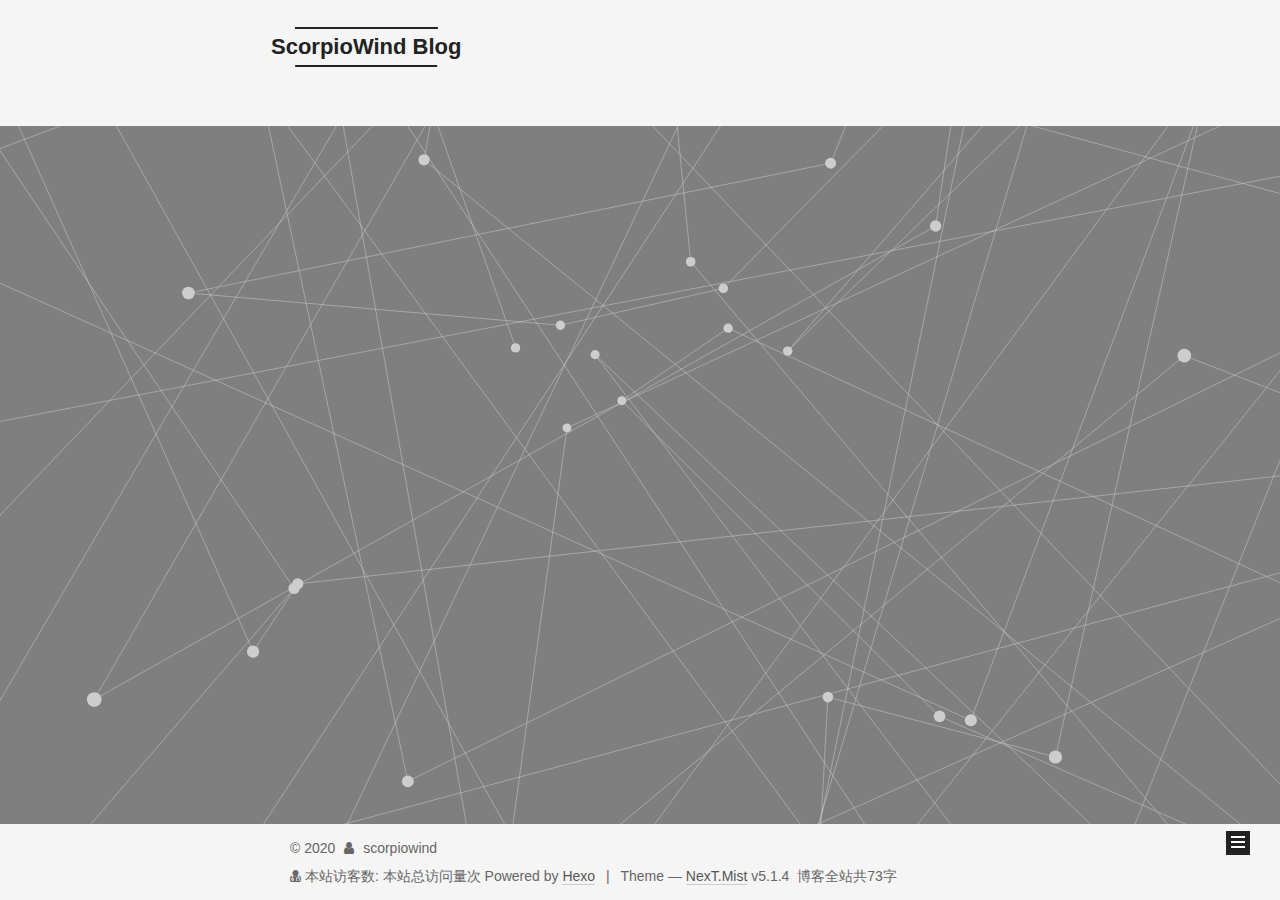
==== archives/index.html @ 4649cc31 "Site updated: 2020-04-26 14:20:16" ====
<!DOCTYPE html>



  


<html class="theme-next mist use-motion" lang="en">
<head>
  <meta charset="UTF-8"/>
<meta http-equiv="X-UA-Compatible" content="IE=edge" />
<meta name="viewport" content="width=device-width, initial-scale=1, maximum-scale=1"/>
<meta name="theme-color" content="#222">









<meta http-equiv="Cache-Control" content="no-transform" />
<meta http-equiv="Cache-Control" content="no-siteapp" />
















  
  
  <link href="/lib/fancybox/source/jquery.fancybox.css?v=2.1.5" rel="stylesheet" type="text/css" />







<link href="/lib/font-awesome/css/font-awesome.min.css?v=4.6.2" rel="stylesheet" type="text/css" />

<link href="/css/main.css?v=5.1.4" rel="stylesheet" type="text/css" />


  <link rel="apple-touch-icon" sizes="180x180" href="/images/apple-touch-icon-next.png?v=5.1.4">


  <link rel="icon" type="image/png" sizes="32x32" href="/images/favicon-32x32-next.png?v=5.1.4">


  <link rel="icon" type="image/png" sizes="16x16" href="/images/favicon-16x16-next.png?v=5.1.4">


  <link rel="mask-icon" href="/images/logo.svg?v=5.1.4" color="#222">





  <meta name="keywords" content="Hexo, NexT" />










<meta property="og:type" content="website">
<meta property="og:title" content="ScorpioWind Blog">
<meta property="og:url" content="http://yoursite.com/archives/index.html">
<meta property="og:site_name" content="ScorpioWind Blog">
<meta property="og:locale" content="en_US">
<meta property="article:author" content="scorpiowind">
<meta name="twitter:card" content="summary">



<script type="text/javascript" id="hexo.configurations">
  var NexT = window.NexT || {};
  var CONFIG = {
    root: '/',
    scheme: 'Mist',
    version: '5.1.4',
    sidebar: {"position":"left","display":"post","offset":12,"b2t":false,"scrollpercent":false,"onmobile":false},
    fancybox: true,
    tabs: true,
    motion: {"enable":true,"async":false,"transition":{"post_block":"fadeIn","post_header":"slideDownIn","post_body":"slideDownIn","coll_header":"slideLeftIn","sidebar":"slideUpIn"}},
    duoshuo: {
      userId: '0',
      author: 'Author'
    },
    algolia: {
      applicationID: '',
      apiKey: '',
      indexName: '',
      hits: {"per_page":10},
      labels: {"input_placeholder":"Search for Posts","hits_empty":"We didn't find any results for the search: ${query}","hits_stats":"${hits} results found in ${time} ms"}
    }
  };
</script>



  <link rel="canonical" href="http://yoursite.com/archives/"/>





  <title>Archive | ScorpioWind Blog</title>
  








<meta name="generator" content="Hexo 4.2.0"></head>

<body itemscope itemtype="http://schema.org/WebPage" lang="en">

  
  
    
  

  <div class="container sidebar-position-left page-archive">
    <div class="headband"></div>

    <header id="header" class="header" itemscope itemtype="http://schema.org/WPHeader">
      <div class="header-inner"><div class="site-brand-wrapper">
  <div class="site-meta ">
    

    <div class="custom-logo-site-title">
      <a href="/"  class="brand" rel="start">
        <span class="logo-line-before"><i></i></span>
        <span class="site-title">ScorpioWind Blog</span>
        <span class="logo-line-after"><i></i></span>
      </a>
    </div>
      
        <p class="site-subtitle">a little boy</p>
      
  </div>

  <div class="site-nav-toggle">
    <button>
      <span class="btn-bar"></span>
      <span class="btn-bar"></span>
      <span class="btn-bar"></span>
    </button>
  </div>
</div>

<nav class="site-nav">
  

  
    <ul id="menu" class="menu">
      
        
        <li class="menu-item menu-item-home">
          <a href="/" rel="section">
            
              <i class="menu-item-icon fa fa-fw fa-home"></i> <br />
            
            Home
          </a>
        </li>
      
        
        <li class="menu-item menu-item-tags">
          <a href="/tags/" rel="section">
            
              <i class="menu-item-icon fa fa-fw fa-tags"></i> <br />
            
            Tags
          </a>
        </li>
      
        
        <li class="menu-item menu-item-categories">
          <a href="/categories/" rel="section">
            
              <i class="menu-item-icon fa fa-fw fa-th"></i> <br />
            
            Categories
          </a>
        </li>
      
        
        <li class="menu-item menu-item-archives">
          <a href="/archives/" rel="section">
            
              <i class="menu-item-icon fa fa-fw fa-archive"></i> <br />
            
            Archives
          </a>
        </li>
      
        
        <li class="menu-item menu-item-schedule">
          <a href="/schedule/" rel="section">
            
              <i class="menu-item-icon fa fa-fw fa-calendar"></i> <br />
            
            Schedule
          </a>
        </li>
      

      
        <li class="menu-item menu-item-search">
          
            <a href="javascript:;" class="popup-trigger">
          
            
              <i class="menu-item-icon fa fa-search fa-fw"></i> <br />
            
            Search
          </a>
        </li>
      
    </ul>
  

  
    <div class="site-search">
      
  <div class="popup search-popup local-search-popup">
  <div class="local-search-header clearfix">
    <span class="search-icon">
      <i class="fa fa-search"></i>
    </span>
    <span class="popup-btn-close">
      <i class="fa fa-times-circle"></i>
    </span>
    <div class="local-search-input-wrapper">
      <input autocomplete="off"
             placeholder="Searching..." spellcheck="false"
             type="text" id="local-search-input">
    </div>
  </div>
  <div id="local-search-result"></div>
</div>



    </div>
  
</nav>



 </div>
    </header>

    <main id="main" class="main">
      <div class="main-inner">
        <div class="content-wrap">
          <div id="content" class="content">
            

  
  
  
  <div class="post-block archive">
    <div id="posts" class="posts-collapse">
      <span class="archive-move-on"></span>

      <span class="archive-page-counter">
        
        
        
          
        
        Um..! 1 post. Keep on posting.
      </span>

      

        
        
        

        
          
          <div class="collection-title">
            <h1 class="archive-year" id="archive-year-2020">2020</h1>
          </div>
        
        

        

  <article class="post post-type-normal" itemscope itemtype="http://schema.org/Article">
    <header class="post-header">

      <h2 class="post-title">
        
            <a class="post-title-link" href="/2020/04/24/hello-world/" itemprop="url">
              
                <span itemprop="name">Hello World</span>
              
            </a>
        
      </h2>

      <div class="post-meta">
        <time class="post-time" itemprop="dateCreated"
              datetime="2020-04-24T20:57:12+08:00"
              content="2020-04-24" >
          04-24
        </time>
      </div>

    </header>
  </article>



      

    </div>
  </div>
  
  
  

  



          </div>
          


          

        </div>
        
          
  
  <div class="sidebar-toggle">
    <div class="sidebar-toggle-line-wrap">
      <span class="sidebar-toggle-line sidebar-toggle-line-first"></span>
      <span class="sidebar-toggle-line sidebar-toggle-line-middle"></span>
      <span class="sidebar-toggle-line sidebar-toggle-line-last"></span>
    </div>
  </div>

  <aside id="sidebar" class="sidebar">
    
    <div class="sidebar-inner">

      

      

      <section class="site-overview-wrap sidebar-panel sidebar-panel-active">
        <div class="site-overview">
          <div class="site-author motion-element" itemprop="author" itemscope itemtype="http://schema.org/Person">
            
              <p class="site-author-name" itemprop="name">scorpiowind</p>
              <p class="site-description motion-element" itemprop="description"></p>
          </div>

          <nav class="site-state motion-element">

            
              <div class="site-state-item site-state-posts">
              
                <a href="/archives/%7C%7C%20archive">
              
                  <span class="site-state-item-count">1</span>
                  <span class="site-state-item-name">posts</span>
                </a>
              </div>
            

            

            

          </nav>

          

          

          
          

          
          

          

        </div>
      </section>

      

      

    </div>
  </aside>


        
      </div>
    </main>

    <footer id="footer" class="footer">
      <div class="footer-inner">
        <script async src="https://dn-lbstatics.qbox.me/busuanzi/2.3/busuanzi.pure.mini.js"></script>
<div class="copyright">&copy; <span itemprop="copyrightYear">2020</span>
  <span class="with-love">
    <i class="fa fa-user"></i>
  </span>
  <span class="author" itemprop="copyrightHolder">scorpiowind</span>

  
</div>

<div class="powered-by">
<i class="fa fa-user-md"></i><span id="busuanzi_container_site_uv">
  本站访客数:<span id="busuanzi_value_site_uv"></span>
</span>
</div>

<span id="busuanzi_container_site_uv">
  本站总访问量<span id="busuanzi_value_site_uv"></span>次
</span>


  <div class="powered-by">Powered by <a class="theme-link" target="_blank" href="https://hexo.io">Hexo</a></div>



  <span class="post-meta-divider">|</span>



  <div class="theme-info">Theme &mdash; <a class="theme-link" target="_blank" href="https://github.com/iissnan/hexo-theme-next">NexT.Mist</a> v5.1.4</div>




<div class="theme-info">
  <div class="powered-by"></div>
  <span class="post-count">博客全站共73字</span>
</div>
        







        
      </div>
    </footer>

    
      <div class="back-to-top">
        <i class="fa fa-arrow-up"></i>
        
      </div>
    

    

  </div>

  

<script type="text/javascript">
  if (Object.prototype.toString.call(window.Promise) !== '[object Function]') {
    window.Promise = null;
  }
</script>









  






  
  







  
  
    <script type="text/javascript" src="/lib/jquery/index.js?v=2.1.3"></script>
  

  
  
    <script type="text/javascript" src="/lib/fastclick/lib/fastclick.min.js?v=1.0.6"></script>
  

  
  
    <script type="text/javascript" src="/lib/jquery_lazyload/jquery.lazyload.js?v=1.9.7"></script>
  

  
  
    <script type="text/javascript" src="/lib/velocity/velocity.min.js?v=1.2.1"></script>
  

  
  
    <script type="text/javascript" src="/lib/velocity/velocity.ui.min.js?v=1.2.1"></script>
  

  
  
    <script type="text/javascript" src="/lib/fancybox/source/jquery.fancybox.pack.js?v=2.1.5"></script>
  

  
  
    <script type="text/javascript" src="/lib/three/three.min.js"></script>
  

  
  
    <script type="text/javascript" src="/lib/three/canvas_lines.min.js"></script>
  


  


  <script type="text/javascript" src="/js/src/utils.js?v=5.1.4"></script>

  <script type="text/javascript" src="/js/src/motion.js?v=5.1.4"></script>



  
  

  

  


  <script type="text/javascript" src="/js/src/bootstrap.js?v=5.1.4"></script>



  


  




	





  





  












  

  <script type="text/javascript">
    // Popup Window;
    var isfetched = false;
    var isXml = true;
    // Search DB path;
    var search_path = "search.xml";
    if (search_path.length === 0) {
      search_path = "search.xml";
    } else if (/json$/i.test(search_path)) {
      isXml = false;
    }
    var path = "/" + search_path;
    // monitor main search box;

    var onPopupClose = function (e) {
      $('.popup').hide();
      $('#local-search-input').val('');
      $('.search-result-list').remove();
      $('#no-result').remove();
      $(".local-search-pop-overlay").remove();
      $('body').css('overflow', '');
    }

    function proceedsearch() {
      $("body")
        .append('<div class="search-popup-overlay local-search-pop-overlay"></div>')
        .css('overflow', 'hidden');
      $('.search-popup-overlay').click(onPopupClose);
      $('.popup').toggle();
      var $localSearchInput = $('#local-search-input');
      $localSearchInput.attr("autocapitalize", "none");
      $localSearchInput.attr("autocorrect", "off");
      $localSearchInput.focus();
    }

    // search function;
    var searchFunc = function(path, search_id, content_id) {
      'use strict';

      // start loading animation
      $("body")
        .append('<div class="search-popup-overlay local-search-pop-overlay">' +
          '<div id="search-loading-icon">' +
          '<i class="fa fa-spinner fa-pulse fa-5x fa-fw"></i>' +
          '</div>' +
          '</div>')
        .css('overflow', 'hidden');
      $("#search-loading-icon").css('margin', '20% auto 0 auto').css('text-align', 'center');

      $.ajax({
        url: path,
        dataType: isXml ? "xml" : "json",
        async: true,
        success: function(res) {
          // get the contents from search data
          isfetched = true;
          $('.popup').detach().appendTo('.header-inner');
          var datas = isXml ? $("entry", res).map(function() {
            return {
              title: $("title", this).text(),
              content: $("content",this).text(),
              url: $("url" , this).text()
            };
          }).get() : res;
          var input = document.getElementById(search_id);
          var resultContent = document.getElementById(content_id);
          var inputEventFunction = function() {
            var searchText = input.value.trim().toLowerCase();
            var keywords = searchText.split(/[\s\-]+/);
            if (keywords.length > 1) {
              keywords.push(searchText);
            }
            var resultItems = [];
            if (searchText.length > 0) {
              // perform local searching
              datas.forEach(function(data) {
                var isMatch = false;
                var hitCount = 0;
                var searchTextCount = 0;
                var title = data.title.trim();
                var titleInLowerCase = title.toLowerCase();
                var content = data.content.trim().replace(/<[^>]+>/g,"");
                var contentInLowerCase = content.toLowerCase();
                var articleUrl = decodeURIComponent(data.url);
                var indexOfTitle = [];
                var indexOfContent = [];
                // only match articles with not empty titles
                if(title != '') {
                  keywords.forEach(function(keyword) {
                    function getIndexByWord(word, text, caseSensitive) {
                      var wordLen = word.length;
                      if (wordLen === 0) {
                        return [];
                      }
                      var startPosition = 0, position = [], index = [];
                      if (!caseSensitive) {
                        text = text.toLowerCase();
                        word = word.toLowerCase();
                      }
                      while ((position = text.indexOf(word, startPosition)) > -1) {
                        index.push({position: position, word: word});
                        startPosition = position + wordLen;
                      }
                      return index;
                    }

                    indexOfTitle = indexOfTitle.concat(getIndexByWord(keyword, titleInLowerCase, false));
                    indexOfContent = indexOfContent.concat(getIndexByWord(keyword, contentInLowerCase, false));
                  });
                  if (indexOfTitle.length > 0 || indexOfContent.length > 0) {
                    isMatch = true;
                    hitCount = indexOfTitle.length + indexOfContent.length;
                  }
                }

                // show search results

                if (isMatch) {
                  // sort index by position of keyword

                  [indexOfTitle, indexOfContent].forEach(function (index) {
                    index.sort(function (itemLeft, itemRight) {
                      if (itemRight.position !== itemLeft.position) {
                        return itemRight.position - itemLeft.position;
                      } else {
                        return itemLeft.word.length - itemRight.word.length;
                      }
                    });
                  });

                  // merge hits into slices

                  function mergeIntoSlice(text, start, end, index) {
                    var item = index[index.length - 1];
                    var position = item.position;
                    var word = item.word;
                    var hits = [];
                    var searchTextCountInSlice = 0;
                    while (position + word.length <= end && index.length != 0) {
                      if (word === searchText) {
                        searchTextCountInSlice++;
                      }
                      hits.push({position: position, length: word.length});
                      var wordEnd = position + word.length;

                      // move to next position of hit

                      index.pop();
                      while (index.length != 0) {
                        item = index[index.length - 1];
                        position = item.position;
                        word = item.word;
                        if (wordEnd > position) {
                          index.pop();
                        } else {
                          break;
                        }
                      }
                    }
                    searchTextCount += searchTextCountInSlice;
                    return {
                      hits: hits,
                      start: start,
                      end: end,
                      searchTextCount: searchTextCountInSlice
                    };
                  }

                  var slicesOfTitle = [];
                  if (indexOfTitle.length != 0) {
                    slicesOfTitle.push(mergeIntoSlice(title, 0, title.length, indexOfTitle));
                  }

                  var slicesOfContent = [];
                  while (indexOfContent.length != 0) {
                    var item = indexOfContent[indexOfContent.length - 1];
                    var position = item.position;
                    var word = item.word;
                    // cut out 100 characters
                    var start = position - 20;
                    var end = position + 80;
                    if(start < 0){
                      start = 0;
                    }
                    if (end < position + word.length) {
                      end = position + word.length;
                    }
                    if(end > content.length){
                      end = content.length;
                    }
                    slicesOfContent.push(mergeIntoSlice(content, start, end, indexOfContent));
                  }

                  // sort slices in content by search text's count and hits' count

                  slicesOfContent.sort(function (sliceLeft, sliceRight) {
                    if (sliceLeft.searchTextCount !== sliceRight.searchTextCount) {
                      return sliceRight.searchTextCount - sliceLeft.searchTextCount;
                    } else if (sliceLeft.hits.length !== sliceRight.hits.length) {
                      return sliceRight.hits.length - sliceLeft.hits.length;
                    } else {
                      return sliceLeft.start - sliceRight.start;
                    }
                  });

                  // select top N slices in content

                  var upperBound = parseInt('1');
                  if (upperBound >= 0) {
                    slicesOfContent = slicesOfContent.slice(0, upperBound);
                  }

                  // highlight title and content

                  function highlightKeyword(text, slice) {
                    var result = '';
                    var prevEnd = slice.start;
                    slice.hits.forEach(function (hit) {
                      result += text.substring(prevEnd, hit.position);
                      var end = hit.position + hit.length;
                      result += '<b class="search-keyword">' + text.substring(hit.position, end) + '</b>';
                      prevEnd = end;
                    });
                    result += text.substring(prevEnd, slice.end);
                    return result;
                  }

                  var resultItem = '';

                  if (slicesOfTitle.length != 0) {
                    resultItem += "<li><a href='" + articleUrl + "' class='search-result-title'>" + highlightKeyword(title, slicesOfTitle[0]) + "</a>";
                  } else {
                    resultItem += "<li><a href='" + articleUrl + "' class='search-result-title'>" + title + "</a>";
                  }

                  slicesOfContent.forEach(function (slice) {
                    resultItem += "<a href='" + articleUrl + "'>" +
                      "<p class=\"search-result\">" + highlightKeyword(content, slice) +
                      "...</p>" + "</a>";
                  });

                  resultItem += "</li>";
                  resultItems.push({
                    item: resultItem,
                    searchTextCount: searchTextCount,
                    hitCount: hitCount,
                    id: resultItems.length
                  });
                }
              })
            };
            if (keywords.length === 1 && keywords[0] === "") {
              resultContent.innerHTML = '<div id="no-result"><i class="fa fa-search fa-5x" /></div>'
            } else if (resultItems.length === 0) {
              resultContent.innerHTML = '<div id="no-result"><i class="fa fa-frown-o fa-5x" /></div>'
            } else {
              resultItems.sort(function (resultLeft, resultRight) {
                if (resultLeft.searchTextCount !== resultRight.searchTextCount) {
                  return resultRight.searchTextCount - resultLeft.searchTextCount;
                } else if (resultLeft.hitCount !== resultRight.hitCount) {
                  return resultRight.hitCount - resultLeft.hitCount;
                } else {
                  return resultRight.id - resultLeft.id;
                }
              });
              var searchResultList = '<ul class=\"search-result-list\">';
              resultItems.forEach(function (result) {
                searchResultList += result.item;
              })
              searchResultList += "</ul>";
              resultContent.innerHTML = searchResultList;
            }
          }

          if ('auto' === 'auto') {
            input.addEventListener('input', inputEventFunction);
          } else {
            $('.search-icon').click(inputEventFunction);
            input.addEventListener('keypress', function (event) {
              if (event.keyCode === 13) {
                inputEventFunction();
              }
            });
          }

          // remove loading animation
          $(".local-search-pop-overlay").remove();
          $('body').css('overflow', '');

          proceedsearch();
        }
      });
    }

    // handle and trigger popup window;
    $('.popup-trigger').click(function(e) {
      e.stopPropagation();
      if (isfetched === false) {
        searchFunc(path, 'local-search-input', 'local-search-result');
      } else {
        proceedsearch();
      };
    });

    $('.popup-btn-close').click(onPopupClose);
    $('.popup').click(function(e){
      e.stopPropagation();
    });
    $(document).on('keyup', function (event) {
      var shouldDismissSearchPopup = event.which === 27 &&
        $('.search-popup').is(':visible');
      if (shouldDismissSearchPopup) {
        onPopupClose();
      }
    });
  </script>





  

  

  

  
  

  

  

  

</body>
</html>
---- css/main.css ----
/* normalize.css v3.0.2 | MIT License | git.io/normalize */
html {
  font-family: sans-serif; /* 1 */
  -ms-text-size-adjust: 100%; /* 2 */
  -webkit-text-size-adjust: 100%; /* 2 */
}
body {
  margin: 0;
}
article,
aside,
details,
figcaption,
figure,
footer,
header,
hgroup,
main,
menu,
nav,
section,
summary {
  display: block;
}
audio,
canvas,
progress,
video {
  display: inline-block; /* 1 */
  vertical-align: baseline; /* 2 */
}
audio:not([controls]) {
  display: none;
  height: 0;
}
[hidden],
template {
  display: none;
}
a {
  background-color: transparent;
}
a:active,
a:hover {
  outline: 0;
}
abbr[title] {
  border-bottom: 1px dotted;
}
b,
strong {
  font-weight: bold;
}
dfn {
  font-style: italic;
}
h1 {
  font-size: 2em;
  margin: 0.67em 0;
}
mark {
  background: #ff0;
  color: #000;
}
small {
  font-size: 80%;
}
sub,
sup {
  font-size: 75%;
  line-height: 0;
  position: relative;
  vertical-align: baseline;
}
sup {
  top: -0.5em;
}
sub {
  bottom: -0.25em;
}
img {
  border: 0;
}
svg:not(:root) {
  overflow: hidden;
}
figure {
  margin: 1em 40px;
}
hr {
  -moz-box-sizing: content-box;
  box-sizing: content-box;
  height: 0;
}
pre {
  overflow: auto;
}
code,
kbd,
pre,
samp {
  font-family: monospace, monospace;
  font-size: 1em;
}
button,
input,
optgroup,
select,
textarea {
  color: inherit; /* 1 */
  font: inherit; /* 2 */
  margin: 0; /* 3 */
}
button {
  overflow: visible;
}
button,
select {
  text-transform: none;
}
button,
html input[type="button"],
input[type="reset"],
input[type="submit"] {
  -webkit-appearance: button; /* 2 */
  cursor: pointer; /* 3 */
}
button[disabled],
html input[disabled] {
  cursor: default;
}
button::-moz-focus-inner,
input::-moz-focus-inner {
  border: 0;
  padding: 0;
}
input {
  line-height: normal;
}
input[type="checkbox"],
input[type="radio"] {
  box-sizing: border-box; /* 1 */
  padding: 0; /* 2 */
}
input[type="number"]::-webkit-inner-spin-button,
input[type="number"]::-webkit-outer-spin-button {
  height: auto;
}
input[type="search"] {
  -webkit-appearance: textfield; /* 1 */
  -moz-box-sizing: content-box;
  -webkit-box-sizing: content-box; /* 2 */
  box-sizing: content-box;
}
input[type="search"]::-webkit-search-cancel-button,
input[type="search"]::-webkit-search-decoration {
  -webkit-appearance: none;
}
fieldset {
  border: 1px solid #c0c0c0;
  margin: 0 2px;
  padding: 0.35em 0.625em 0.75em;
}
legend {
  border: 0; /* 1 */
  padding: 0; /* 2 */
}
textarea {
  overflow: auto;
}
optgroup {
  font-weight: bold;
}
table {
  border-collapse: collapse;
  border-spacing: 0;
}
td,
th {
  padding: 0;
}
::selection {
  background: #262a30;
  color: #fff;
}
body {
  position: relative;
  font-family: 'Lato', "PingFang SC", "Microsoft YaHei", sans-serif;
  font-size: 14px;
  line-height: 2;
  color: #555;
  background: #fff;
}
@media (max-width: 767px) {
  body {
    padding-right: 0 !important;
  }
}
@media (min-width: 768px) and (max-width: 991px) {
  body {
    padding-right: 0 !important;
  }
}
@media (min-width: 1600px) {
  body {
    font-size: 16px;
  }
}
h1,
h2,
h3,
h4,
h5,
h6 {
  margin: 0;
  padding: 0;
  font-weight: bold;
  line-height: 1.5;
  font-family: 'Lato', "PingFang SC", "Microsoft YaHei", sans-serif;
}
h2,
h3,
h4,
h5,
h6 {
  margin: 20px 0 15px;
}
h1 {
  font-size: 24px;
}
@media (max-width: 767px) {
  h1 {
    font-size: 20px;
  }
}
h2 {
  font-size: 22px;
}
@media (max-width: 767px) {
  h2 {
    font-size: 18px;
  }
}
h3 {
  font-size: 20px;
}
@media (max-width: 767px) {
  h3 {
    font-size: 16px;
  }
}
h4 {
  font-size: 18px;
}
@media (max-width: 767px) {
  h4 {
    font-size: 14px;
  }
}
h5 {
  font-size: 16px;
}
@media (max-width: 767px) {
  h5 {
    font-size: 12px;
  }
}
h6 {
  font-size: 14px;
}
@media (max-width: 767px) {
  h6 {
    font-size: 10px;
  }
}
p {
  margin: 0 0 20px 0;
}
a {
  color: #555;
  text-decoration: none;
  outline: none;
  border-bottom: 1px solid #999;
  word-wrap: break-word;
}
a:hover {
  color: #222;
  border-bottom-color: #222;
}
blockquote {
  margin: 0;
  padding: 0;
}
img {
  display: block;
  margin: auto;
  max-width: 100%;
  height: auto;
}
hr {
  margin: 40px 0;
  height: 3px;
  border: none;
  background-color: #ddd;
  background-image: repeating-linear-gradient(-45deg, #fff, #fff 4px, transparent 4px, transparent 8px);
}
blockquote {
  padding: 0 15px;
  color: #666;
  border-left: 4px solid #ddd;
}
blockquote cite::before {
  content: "-";
  padding: 0 5px;
}
dt {
  font-weight: 700;
}
dd {
  margin: 0;
  padding: 0;
}
kbd {
  border: 1px solid #ccc;
  border-radius: 0.2em;
  box-shadow: 0.1em 0.1em 0.2em rgba(0,0,0,0.1);
  background-color: #f9f9f9;
  font-family: inherit;
  background-image: -webkit-linear-gradient(top, #eee, #fff, #eee);
  padding: 0.1em 0.3em;
  white-space: nowrap;
}
.text-left {
  text-align: left;
}
.text-center {
  text-align: center;
}
.text-right {
  text-align: right;
}
.text-justify {
  text-align: justify;
}
.text-nowrap {
  white-space: nowrap;
}
.text-lowercase {
  text-transform: lowercase;
}
.text-uppercase {
  text-transform: uppercase;
}
.text-capitalize {
  text-transform: capitalize;
}
.center-block {
  display: block;
  margin-left: auto;
  margin-right: auto;
}
.clearfix:before,
.clearfix:after {
  content: " ";
  display: table;
}
.clearfix:after {
  clear: both;
}
.pullquote {
  width: 45%;
}
.pullquote.left {
  float: left;
  margin-left: 5px;
  margin-right: 10px;
}
.pullquote.right {
  float: right;
  margin-left: 10px;
  margin-right: 5px;
}
.affix.affix.affix {
  position: fixed;
}
.translation {
  margin-top: -20px;
  font-size: 14px;
  color: #999;
}
.scrollbar-measure {
  width: 100px;
  height: 100px;
  overflow: scroll;
  position: absolute;
  top: -9999px;
}
.use-motion .motion-element {
  opacity: 0;
}
table {
  margin: 20px 0;
  width: 100%;
  border-collapse: collapse;
  border-spacing: 0;
  border: 1px solid #ddd;
  font-size: 14px;
  table-layout: fixed;
  word-wrap: break-all;
}
table>tbody>tr:nth-of-type(odd) {
  background-color: #f9f9f9;
}
table>tbody>tr:hover {
  background-color: #f5f5f5;
}
caption,
th,
td {
  padding: 8px;
  text-align: left;
  vertical-align: middle;
  font-weight: normal;
}
th,
td {
  border-bottom: 3px solid #ddd;
  border-right: 1px solid #eee;
}
th {
  padding-bottom: 10px;
  font-weight: 700;
}
td {
  border-bottom-width: 1px;
}
html,
body {
  height: 100%;
}
.container {
  position: relative;
  min-height: 100%;
}
.header-inner {
  margin: 0 auto;
  padding: 100px 0 70px;
  width: 700px;
}
@media (min-width: 1600px) {
  .container .header-inner {
    width: 900px;
  }
}
.main {
  padding-bottom: 150px;
}
.main-inner {
  margin: 0 auto;
  width: 700px;
}
@media (min-width: 1600px) {
  .container .main-inner {
    width: 900px;
  }
}
.footer {
  position: absolute;
  left: 0;
  bottom: 0;
  width: 100%;
  min-height: 50px;
}
.footer-inner {
  box-sizing: border-box;
  margin: 20px auto;
  width: 700px;
}
@media (min-width: 1600px) {
  .container .footer-inner {
    width: 900px;
  }
}
pre,
.highlight {
  overflow: auto;
  margin: 20px 0;
  padding: 0;
  font-size: 13px;
  color: #4d4d4c;
  background: #f7f7f7;
  line-height: 1.6;
}
pre,
code {
  font-family: consolas, Menlo, "PingFang SC", "Microsoft YaHei", monospace;
}
code {
  padding: 2px 4px;
  word-wrap: break-word;
  color: #555;
  background: #eee;
  border-radius: 3px;
  font-size: 13px;
}
pre {
  padding: 10px;
}
pre code {
  padding: 0;
  color: #4d4d4c;
  background: none;
  text-shadow: none;
}
.highlight {
  border-radius: 1px;
}
.highlight pre {
  border: none;
  margin: 0;
  padding: 10px 0;
}
.highlight table {
  margin: 0;
  width: auto;
  border: none;
}
.highlight td {
  border: none;
  padding: 0;
}
.highlight figcaption {
  font-size: 1em;
  color: #4d4d4c;
  line-height: 1em;
  margin-bottom: 1em;
}
.highlight figcaption:before,
.highlight figcaption:after {
  content: " ";
  display: table;
}
.highlight figcaption:after {
  clear: both;
}
.highlight figcaption a {
  float: right;
  color: #4d4d4c;
}
.highlight figcaption a:hover {
  border-bottom-color: #4d4d4c;
}
.highlight .gutter pre {
  padding-left: 10px;
  padding-right: 10px;
  color: #869194;
  text-align: right;
  background-color: #eff2f3;
}
.highlight .code pre {
  width: 100%;
  padding-left: 10px;
  padding-right: 10px;
  background-color: #f7f7f7;
}
.highlight .line {
  height: 20px;
}
.gutter {
  -webkit-user-select: none;
  -moz-user-select: none;
  -ms-user-select: none;
  user-select: none;
}
.gist table {
  width: auto;
}
.gist table td {
  border: none;
}
pre .deletion {
  background: #fdd;
}
pre .addition {
  background: #dfd;
}
pre .meta {
  color: #8959a8;
}
pre .comment {
  color: #8e908c;
}
pre .variable,
pre .attribute,
pre .tag,
pre .regexp,
pre .ruby .constant,
pre .xml .tag .title,
pre .xml .pi,
pre .xml .doctype,
pre .html .doctype,
pre .css .id,
pre .css .class,
pre .css .pseudo {
  color: #c82829;
}
pre .number,
pre .preprocessor,
pre .built_in,
pre .literal,
pre .params,
pre .constant,
pre .command {
  color: #f5871f;
}
pre .ruby .class .title,
pre .css .rules .attribute,
pre .string,
pre .value,
pre .inheritance,
pre .header,
pre .ruby .symbol,
pre .xml .cdata,
pre .special,
pre .number,
pre .formula {
  color: #718c00;
}
pre .title,
pre .css .hexcolor {
  color: #3e999f;
}
pre .function,
pre .python .decorator,
pre .python .title,
pre .ruby .function .title,
pre .ruby .title .keyword,
pre .perl .sub,
pre .javascript .title,
pre .coffeescript .title {
  color: #4271ae;
}
pre .keyword,
pre .javascript .function {
  color: #8959a8;
}
.full-image.full-image.full-image.full-image {
  border: none;
  max-width: 100%;
  width: auto;
  margin: 20px auto 25px;
}
@media (min-width: 992px) {
  .full-image.full-image.full-image.full-image {
    max-width: none;
    width: 110%;
    margin: 25px -5%;
  }
}
.blockquote-center,
.page-home .post-type-quote blockquote,
.page-post-detail .post-type-quote blockquote {
  position: relative;
  margin: 40px 0;
  padding: 0;
  border-left: none;
  text-align: center;
}
.blockquote-center::before,
.page-home .post-type-quote blockquote::before,
.page-post-detail .post-type-quote blockquote::before,
.blockquote-center::after,
.page-home .post-type-quote blockquote::after,
.page-post-detail .post-type-quote blockquote::after {
  position: absolute;
  content: ' ';
  display: block;
  width: 100%;
  height: 24px;
  opacity: 0.2;
  background-repeat: no-repeat;
  background-position: 0 -6px;
  background-size: 22px 22px;
}
.blockquote-center::before,
.page-home .post-type-quote blockquote::before,
.page-post-detail .post-type-quote blockquote::before {
  top: -20px;
  background-image: url("../images/quote-l.svg");
  border-top: 1px solid #ccc;
}
.blockquote-center::after,
.page-home .post-type-quote blockquote::after,
.page-post-detail .post-type-quote blockquote::after {
  bottom: -20px;
  background-image: url("../images/quote-r.svg");
  border-bottom: 1px solid #ccc;
  background-position: 100% 8px;
}
.blockquote-center p,
.page-home .post-type-quote blockquote p,
.page-post-detail .post-type-quote blockquote p,
.blockquote-center div,
.page-home .post-type-quote blockquote div,
.page-post-detail .post-type-quote blockquote div {
  text-align: center;
}
.post .post-body .group-picture img {
  box-sizing: border-box;
  padding: 0 3px;
  border: none;
}
.post .group-picture-row {
  overflow: hidden;
  margin-top: 6px;
}
.post .group-picture-row:first-child {
  margin-top: 0;
}
.post .group-picture-column {
  float: left;
}
.page-post-detail .post-body .group-picture-column {
  float: none;
  margin-top: 10px;
  width: auto !important;
}
.page-post-detail .post-body .group-picture-column img {
  margin: 0 auto;
}
.page-archive .group-picture-container {
  overflow: hidden;
}
.page-archive .group-picture-row {
  float: left;
}
.page-archive .group-picture-row:first-child {
  margin-top: 6px;
}
.page-archive .group-picture-column {
  max-width: 150px;
  max-height: 150px;
}
.post-body .note {
  position: relative;
  padding: 15px;
  margin-bottom: 20px;
  border: 1px solid #eee;
  border-left-width: 5px;
  border-radius: 3px;
}
.post-body .note h2,
.post-body .note h3,
.post-body .note h4,
.post-body .note h5,
.post-body .note h6 {
  margin-top: 0;
  margin-bottom: 0;
  border-bottom: initial;
  padding-top: 0 !important;
}
.post-body .note p:first-child,
.post-body .note ul:first-child,
.post-body .note ol:first-child,
.post-body .note table:first-child,
.post-body .note pre:first-child,
.post-body .note blockquote:first-child {
  margin-top: 0;
}
.post-body .note p:last-child,
.post-body .note ul:last-child,
.post-body .note ol:last-child,
.post-body .note table:last-child,
.post-body .note pre:last-child,
.post-body .note blockquote:last-child {
  margin-bottom: 0;
}
.post-body .note.default {
  border-left-color: #777;
}
.post-body .note.default h2,
.post-body .note.default h3,
.post-body .note.default h4,
.post-body .note.default h5,
.post-body .note.default h6 {
  color: #777;
}
.post-body .note.primary {
  border-left-color: #6f42c1;
}
.post-body .note.primary h2,
.post-body .note.primary h3,
.post-body .note.primary h4,
.post-body .note.primary h5,
.post-body .note.primary h6 {
  color: #6f42c1;
}
.post-body .note.info {
  border-left-color: #428bca;
}
.post-body .note.info h2,
.post-body .note.info h3,
.post-body .note.info h4,
.post-body .note.info h5,
.post-body .note.info h6 {
  color: #428bca;
}
.post-body .note.success {
  border-left-color: #5cb85c;
}
.post-body .note.success h2,
.post-body .note.success h3,
.post-body .note.success h4,
.post-body .note.success h5,
.post-body .note.success h6 {
  color: #5cb85c;
}
.post-body .note.warning {
  border-left-color: #f0ad4e;
}
.post-body .note.warning h2,
.post-body .note.warning h3,
.post-body .note.warning h4,
.post-body .note.warning h5,
.post-body .note.warning h6 {
  color: #f0ad4e;
}
.post-body .note.danger {
  border-left-color: #d9534f;
}
.post-body .note.danger h2,
.post-body .note.danger h3,
.post-body .note.danger h4,
.post-body .note.danger h5,
.post-body .note.danger h6 {
  color: #d9534f;
}
.post-body .label {
  display: inline;
  padding: 0 2px;
  white-space: nowrap;
}
.post-body .label.default {
  background-color: #f0f0f0;
}
.post-body .label.primary {
  background-color: #efe6f7;
}
.post-body .label.info {
  background-color: #e5f2f8;
}
.post-body .label.success {
  background-color: #e7f4e9;
}
.post-body .label.warning {
  background-color: #fcf6e1;
}
.post-body .label.danger {
  background-color: #fae8eb;
}
.post-body .tabs {
  position: relative;
  display: block;
  margin-bottom: 20px;
  padding-top: 10px;
}
.post-body .tabs ul.nav-tabs {
  margin: 0;
  padding: 0;
  display: flex;
  margin-bottom: -1px;
}
@media (max-width: 413px) {
  .post-body .tabs ul.nav-tabs {
    display: block;
    margin-bottom: 5px;
  }
}
.post-body .tabs ul.nav-tabs li.tab {
  list-style-type: none !important;
  margin: 0 0.25em 0 0;
  border-top: 3px solid transparent;
  border-left: 1px solid transparent;
  border-right: 1px solid transparent;
}
@media (max-width: 413px) {
  .post-body .tabs ul.nav-tabs li.tab {
    margin: initial;
    border-top: 1px solid transparent;
    border-left: 3px solid transparent;
    border-right: 1px solid transparent;
    border-bottom: 1px solid transparent;
  }
}
.post-body .tabs ul.nav-tabs li.tab a {
  outline: 0;
  border-bottom: initial;
  display: block;
  line-height: 1.8em;
  padding: 0.25em 0.75em;
  transition-duration: 0.2s;
  transition-timing-function: ease-out;
  transition-delay: 0s;
}
.post-body .tabs ul.nav-tabs li.tab a i {
  width: 1.285714285714286em;
}
.post-body .tabs ul.nav-tabs li.tab.active {
  border-top: 3px solid #fc6423;
  border-left: 1px solid #ddd;
  border-right: 1px solid #ddd;
  background-color: #fff;
}
@media (max-width: 413px) {
  .post-body .tabs ul.nav-tabs li.tab.active {
    border-top: 1px solid #ddd;
    border-left: 3px solid #fc6423;
    border-right: 1px solid #ddd;
    border-bottom: 1px solid #ddd;
  }
}
.post-body .tabs ul.nav-tabs li.tab.active a {
  cursor: default;
  color: #555;
}
.post-body .tabs .tab-content {
  background-color: #fff;
}
.post-body .tabs .tab-content .tab-pane {
  border: 1px solid #ddd;
  padding: 20px 20px 0 20px;
}
.post-body .tabs .tab-content .tab-pane:not(.active) {
  display: none !important;
}
.post-body .tabs .tab-content .tab-pane.active {
  display: block !important;
}
.btn {
  display: inline-block;
  padding: 0 20px;
  font-size: 14px;
  color: #555;
  background: transparent;
  border: 2px solid #222;
  text-decoration: none;
  border-radius: 0;
  transition-property: background-color;
  transition-duration: 0.2s;
  transition-timing-function: ease-in-out;
  transition-delay: 0s;
  line-height: 2;
}
.btn:hover {
  border-color: #222;
  color: #222;
  background: #fff;
}
.btn +.btn {
  margin: 0 0 8px 8px;
}
.btn .fa-fw {
  width: 1.285714285714286em;
  text-align: left;
}
.btn-bar {
  display: block;
  width: 22px;
  height: 2px;
  background: #555;
  border-radius: 1px;
}
.btn-bar+.btn-bar {
  margin-top: 4px;
}
.pagination {
  margin: 120px 0 40px;
  text-align: center;
  border-top: 1px solid #eee;
}
.page-number-basic,
.pagination .prev,
.pagination .next,
.pagination .page-number,
.pagination .space {
  display: inline-block;
  position: relative;
  top: -1px;
  margin: 0 10px;
  padding: 0 11px;
}
@media (max-width: 767px) {
  .page-number-basic,
  .pagination .prev,
  .pagination .next,
  .pagination .page-number,
  .pagination .space {
    margin: 0 5px;
  }
}
.pagination .prev,
.pagination .next,
.pagination .page-number {
  border-bottom: 0;
  border-top: 1px solid #eee;
  transition-property: border-color;
  transition-duration: 0.2s;
  transition-timing-function: ease-in-out;
  transition-delay: 0s;
}
.pagination .prev:hover,
.pagination .next:hover,
.pagination .page-number:hover {
  border-top-color: #222;
}
.pagination .space {
  padding: 0;
  margin: 0;
}
.pagination .prev {
  margin-left: 0;
}
.pagination .next {
  margin-right: 0;
}
.pagination .page-number.current {
  color: #fff;
  background: #ccc;
  border-top-color: #ccc;
}
@media (max-width: 767px) {
  .pagination {
    border-top: none;
  }
  .pagination .prev,
  .pagination .next,
  .pagination .page-number {
    margin-bottom: 10px;
    border-top: 0;
    border-bottom: 1px solid #eee;
    padding: 0 10px;
  }
  .pagination .prev:hover,
  .pagination .next:hover,
  .pagination .page-number:hover {
    border-bottom-color: #222;
  }
}
.comments {
  margin: 60px 20px 0;
}
.tag-cloud {
  text-align: center;
}
.tag-cloud a {
  display: inline-block;
  margin: 10px;
}
.back-to-top {
  box-sizing: border-box;
  position: fixed;
  bottom: -100px;
  right: 30px;
  z-index: 1050;
  padding: 0 6px;
  width: 24px;
  background: #222;
  font-size: 12px;
  opacity: 1;
  color: #fff;
  cursor: pointer;
  text-align: center;
  -webkit-transform: translateZ(0);
  transition-property: bottom;
  transition-duration: 0.2s;
  transition-timing-function: ease-in-out;
  transition-delay: 0s;
}
@media (min-width: 768px) and (max-width: 991px) {
  .back-to-top {
    display: none !important;
  }
}
@media (max-width: 767px) {
  .back-to-top {
    display: none !important;
  }
}
.back-to-top.back-to-top-on {
  bottom: 19px;
}
.header {
  background: transparent;
}
.header-inner {
  position: relative;
}
.headband {
  height: 3px;
  background: #222;
}
.site-meta {
  margin: 0;
  text-align: left;
}
@media (max-width: 767px) {
  .site-meta {
    text-align: center;
  }
}
.brand {
  position: relative;
  display: inline-block;
  padding: 0 40px;
  color: #222;
  background: #222;
  border-bottom: none;
}
.brand:hover {
  color: #222;
}
.logo {
  display: inline-block;
  margin-right: 5px;
  line-height: 36px;
  vertical-align: top;
}
.site-title {
  display: inline-block;
  vertical-align: top;
  line-height: 36px;
  font-size: 20px;
  font-weight: normal;
  font-family: 'Lato', "PingFang SC", "Microsoft YaHei", sans-serif;
}
.site-subtitle {
  margin-top: 10px;
  font-size: 13px;
  color: #999;
}
.use-motion .brand {
  opacity: 0;
}
.use-motion .logo,
.use-motion .site-title,
.use-motion .site-subtitle {
  opacity: 0;
  position: relative;
  top: -10px;
}
.site-nav-toggle {
  display: none;
  position: absolute;
  top: 10px;
  left: 10px;
}
@media (max-width: 767px) {
  .site-nav-toggle {
    display: block;
  }
}
.site-nav-toggle button {
  margin-top: 2px;
  padding: 9px 10px;
  background: transparent;
  border: none;
}
@media (max-width: 767px) {
  .site-nav {
    display: none;
    margin: 0 -10px;
    padding: 0 10px;
    clear: both;
    border-top: 1px solid #ddd;
  }
}
@media (min-width: 768px) and (max-width: 991px) {
  .site-nav {
    display: block !important;
  }
}
@media (min-width: 992px) {
  .site-nav {
    display: block !important;
  }
}
.menu {
  margin-top: 20px;
  padding-left: 0;
  text-align: center;
}
.menu .menu-item {
  display: inline-block;
  margin: 0 10px;
  list-style: none;
}
@media screen and (max-width: 767px) {
  .menu .menu-item {
    margin-top: 10px;
  }
}
.menu .menu-item a {
  display: block;
  font-size: 13px;
  line-height: inherit;
  border-bottom: 1px solid transparent;
  transition-property: border-color;
  transition-duration: 0.2s;
  transition-timing-function: ease-in-out;
  transition-delay: 0s;
}
.menu .menu-item a:hover {
  border-bottom-color: #222;
}
.menu .menu-item .fa {
  margin-right: 5px;
}
.use-motion .menu-item {
  opacity: 0;
}
.post-body {
  font-family: 'Lato', "PingFang SC", "Microsoft YaHei", sans-serif;
}
@media (max-width: 767px) {
  .post-body {
    word-break: break-word;
  }
}
.post-body .fancybox img {
  display: block !important;
  margin: 0 auto;
  cursor: pointer;
  cursor: zoom-in;
  cursor: -webkit-zoom-in;
}
.post-body .image-caption,
.post-body .figure .caption {
  margin: -20px auto 15px;
  text-align: center;
  font-size: 14px;
  color: #999;
  font-weight: bold;
  line-height: 1;
}
.post-sticky-flag {
  display: inline-block;
  font-size: 16px;
  -ms-transform: rotate(30deg);
  -webkit-transform: rotate(30deg);
  -moz-transform: rotate(30deg);
  -ms-transform: rotate(30deg);
  -o-transform: rotate(30deg);
  transform: rotate(30deg);
}
.use-motion .post-block,
.use-motion .pagination,
.use-motion .comments {
  opacity: 0;
}
.use-motion .post-header {
  opacity: 0;
}
.use-motion .post-body {
  opacity: 0;
}
.use-motion .collection-title {
  opacity: 0;
}
.posts-expand {
  padding-top: 40px;
}
@media (max-width: 767px) {
  .posts-expand {
    margin: 0 20px;
  }
  .post-body pre .gutter pre {
    padding-right: 10px;
  }
  .post-body .highlight {
    margin-left: 0px;
    margin-right: 0px;
    padding: 0;
  }
  .post-body .highlight .gutter pre {
    padding-right: 10px;
  }
}
@media (min-width: 992px) {
  .posts-expand .post-body {
    text-align: justify;
  }
}
.posts-expand .post-body h2,
.posts-expand .post-body h3,
.posts-expand .post-body h4,
.posts-expand .post-body h5,
.posts-expand .post-body h6 {
  padding-top: 10px;
}
.posts-expand .post-body h2 .header-anchor,
.posts-expand .post-body h3 .header-anchor,
.posts-expand .post-body h4 .header-anchor,
.posts-expand .post-body h5 .header-anchor,
.posts-expand .post-body h6 .header-anchor {
  float: right;
  margin-left: 10px;
  color: #ccc;
  border-bottom-style: none;
  visibility: hidden;
}
.posts-expand .post-body h2 .header-anchor:hover,
.posts-expand .post-body h3 .header-anchor:hover,
.posts-expand .post-body h4 .header-anchor:hover,
.posts-expand .post-body h5 .header-anchor:hover,
.posts-expand .post-body h6 .header-anchor:hover {
  color: inherit;
}
.posts-expand .post-body h2:hover .header-anchor,
.posts-expand .post-body h3:hover .header-anchor,
.posts-expand .post-body h4:hover .header-anchor,
.posts-expand .post-body h5:hover .header-anchor,
.posts-expand .post-body h6:hover .header-anchor {
  visibility: visible;
}
.posts-expand .post-body ul li {
  list-style: circle;
}
.posts-expand .post-body img {
  box-sizing: border-box;
  margin: auto;
  padding: 3px;
  border: 1px solid #ddd;
}
.posts-expand .post-body .fancybox img {
  margin: 0 auto 25px;
}
@media (max-width: 767px) {
  .posts-collapse {
    margin: 0 20px;
  }
  .posts-collapse .post-title,
  .posts-collapse .post-meta {
    display: block;
    width: auto;
    text-align: left;
  }
}
.posts-collapse {
  position: relative;
  z-index: 1010;
  margin-left: 0;
}
.posts-collapse::after {
  content: " ";
  position: absolute;
  top: 20px;
  left: 0;
  margin-left: -2px;
  width: 4px;
  height: 100%;
  background: #f5f5f5;
  z-index: -1;
}
@media (max-width: 767px) {
  .posts-collapse {
    margin: 0 20px;
  }
}
.posts-collapse .collection-title {
  position: relative;
  margin: 60px 0;
}
.posts-collapse .collection-title h1,
.posts-collapse .collection-title h2 {
  margin-left: 20px;
}
.posts-collapse .collection-title small {
  color: #bbb;
  margin-left: 5px;
}
.posts-collapse .collection-title::before {
  content: " ";
  position: absolute;
  left: 0;
  top: 50%;
  margin-left: -4px;
  margin-top: -4px;
  width: 8px;
  height: 8px;
  background: #bbb;
  border-radius: 50%;
}
.posts-collapse .post {
  margin: 30px 0;
}
.posts-collapse .post-header {
  position: relative;
  transition-duration: 0.2s;
  transition-timing-function: ease-in-out;
  transition-delay: 0s;
  transition-property: border;
  border-bottom: 1px dashed #ccc;
}
.posts-collapse .post-header::before {
  content: " ";
  position: absolute;
  left: 0;
  top: 12px;
  width: 6px;
  height: 6px;
  margin-left: -4px;
  background: #bbb;
  border-radius: 50%;
  border: 1px solid #fff;
  transition-duration: 0.2s;
  transition-timing-function: ease-in-out;
  transition-delay: 0s;
  transition-property: background;
}
.posts-collapse .post-header:hover {
  border-bottom-color: #666;
}
.posts-collapse .post-header:hover::before {
  background: #222;
}
.posts-collapse .post-meta {
  position: absolute;
  font-size: 12px;
  left: 20px;
  top: 5px;
}
.posts-collapse .post-comments-count {
  display: none;
}
.posts-collapse .post-title {
  margin-left: 60px;
  font-size: 16px;
  font-weight: normal;
  line-height: inherit;
}
.posts-collapse .post-title::after {
  margin-left: 3px;
  opacity: 0.6;
}
.posts-collapse .post-title a {
  color: #666;
  border-bottom: none;
}
.page-home .post-type-quote .post-header,
.page-post-detail .post-type-quote .post-header,
.page-home .post-type-quote .post-tags,
.page-post-detail .post-type-quote .post-tags {
  display: none;
}
.posts-expand .post-title {
  text-align: center;
  word-break: break-word;
  font-weight: 400;
}
.posts-expand .post-title-link {
  display: inline-block;
  position: relative;
  color: #555;
  border-bottom: none;
  line-height: 1.2;
  vertical-align: top;
}
.posts-expand .post-title-link::before {
  content: "";
  position: absolute;
  width: 100%;
  height: 2px;
  bottom: 0;
  left: 0;
  background-color: #000;
  visibility: hidden;
  -webkit-transform: scaleX(0);
  -moz-transform: scaleX(0);
  -ms-transform: scaleX(0);
  -o-transform: scaleX(0);
  transform: scaleX(0);
  transition-duration: 0.2s;
  transition-timing-function: ease-in-out;
  transition-delay: 0s;
}
.posts-expand .post-title-link:hover::before {
  visibility: visible;
  -webkit-transform: scaleX(1);
  -moz-transform: scaleX(1);
  -ms-transform: scaleX(1);
  -o-transform: scaleX(1);
  transform: scaleX(1);
}
.posts-expand .post-title-link .fa {
  font-size: 16px;
}
.posts-expand .post-meta {
  margin: 3px 0 60px 0;
  color: #999;
  font-family: 'Lato', "PingFang SC", "Microsoft YaHei", sans-serif;
  font-size: 12px;
  text-align: center;
}
.posts-expand .post-meta .post-category-list {
  display: inline-block;
  margin: 0;
  padding: 3px;
}
.posts-expand .post-meta .post-category-list-link {
  color: #999;
}
.posts-expand .post-meta .post-description {
  font-size: 14px;
  margin-top: 2px;
}
.post-meta-divider {
  margin: 0 0.5em;
}
.post-meta-item-icon {
  margin-right: 3px;
}
@media (min-width: 768px) and (max-width: 991px) {
  .post-meta-item-icon {
    display: inline-block;
  }
}
@media (max-width: 767px) {
  .post-meta-item-icon {
    display: inline-block;
  }
}
@media (min-width: 768px) and (max-width: 991px) {
  .post-meta-item-text {
    display: none;
  }
}
@media (max-width: 767px) {
  .post-meta-item-text {
    display: none;
  }
}
@media (max-width: 767px) {
  .posts-expand .post-comments-count {
    display: none;
  }
}
.post-button {
  margin-top: 40px;
}
.posts-expand .post-tags {
  margin-top: 40px;
  text-align: center;
}
.posts-expand .post-tags a {
  display: inline-block;
  margin-right: 10px;
  font-size: 13px;
}
.post-nav {
  display: table;
  margin-top: 15px;
  width: 100%;
  border-top: 1px solid #eee;
}
.post-nav-divider {
  display: table-cell;
  width: 10%;
}
.post-nav-item {
  display: table-cell;
  padding: 10px 0 0 0;
  width: 45%;
  vertical-align: top;
}
.post-nav-item a {
  position: relative;
  display: block;
  line-height: 25px;
  font-size: 14px;
  color: #555;
  border-bottom: none;
}
.post-nav-item a:hover {
  color: #222;
  border-bottom: none;
}
.post-nav-item a:active {
  top: 2px;
}
.post-nav-item .fa {
  position: absolute;
  top: 8px;
  left: 0;
  font-size: 12px;
}
.post-nav-next a {
  padding-left: 15px;
}
.post-nav-prev {
  text-align: right;
}
.post-nav-prev a {
  padding-right: 15px;
}
.post-nav-prev .fa {
  right: 0;
  left: auto;
}
.posts-expand .post-eof {
  display: block;
  margin: 80px auto 60px;
  width: 8%;
  height: 1px;
  background: #ccc;
  text-align: center;
}
.post:last-child .post-eof.post-eof.post-eof {
  display: none;
}
.post-gallery {
  display: table;
  table-layout: fixed;
  width: 100%;
  border-collapse: separate;
}
.post-gallery-row {
  display: table-row;
}
.post-gallery .post-gallery-img {
  display: table-cell;
  text-align: center;
  vertical-align: middle;
  border: none;
}
.post-gallery .post-gallery-img img {
  max-width: 100%;
  max-height: 100%;
  border: none;
}
.fancybox-close,
.fancybox-close:hover {
  border: none;
}
.post-copyright {
  margin: 2em 0 0;
  padding: 0.5em 1em;
  border-left: 3px solid #ff1700;
  background-color: #f9f9f9;
  list-style: none;
}
.rtl.post-body p,
.rtl.post-body a,
.rtl.post-body h1,
.rtl.post-body h2,
.rtl.post-body h3,
.rtl.post-body h4,
.rtl.post-body h5,
.rtl.post-body h6,
.rtl.post-body li,
.rtl.post-body ul,
.rtl.post-body ol {
  direction: rtl;
  font-family: UKIJ Ekran;
}
.rtl.post-title {
  font-family: UKIJ Ekran;
}
.sidebar {
  position: fixed;
  right: 0;
  top: 0;
  bottom: 0;
  width: 0;
  z-index: 1040;
  box-shadow: inset 0 2px 6px #000;
  background: #222;
  -webkit-transform: translateZ(0);
}
.sidebar a {
  color: #999;
  border-bottom-color: #555;
}
.sidebar a:hover {
  color: #eee;
}
@media (min-width: 768px) and (max-width: 991px) {
  .sidebar {
    display: none !important;
  }
}
@media (max-width: 767px) {
  .sidebar {
    display: none !important;
  }
}
.sidebar-inner {
  position: relative;
  padding: 20px 10px;
  color: #999;
  text-align: center;
}
.site-overview-wrap {
  overflow: hidden;
}
.site-overview {
  overflow-y: auto;
  overflow-x: hidden;
}
.sidebar-toggle {
  position: fixed;
  right: 30px;
  bottom: 45px;
  width: 14px;
  height: 14px;
  padding: 5px;
  background: #222;
  line-height: 0;
  z-index: 1050;
  cursor: pointer;
  -webkit-transform: translateZ(0);
}
@media (min-width: 768px) and (max-width: 991px) {
  .sidebar-toggle {
    display: none !important;
  }
}
@media (max-width: 767px) {
  .sidebar-toggle {
    display: none !important;
  }
}
.sidebar-toggle-line {
  position: relative;
  display: inline-block;
  vertical-align: top;
  height: 2px;
  width: 100%;
  background: #fff;
  margin-top: 3px;
}
.sidebar-toggle-line:first-child {
  margin-top: 0;
}
.site-author-image {
  display: block;
  margin: 0 auto;
  padding: 2px;
  max-width: 96px;
  height: auto;
  border: 2px solid #333;
}
.site-author-name {
  margin: 5px 0 0;
  text-align: center;
  color: #f5f5f5;
  font-weight: normal;
}
.site-description {
  margin-top: 5px;
  text-align: center;
  font-size: 14px;
  color: #999;
}
.site-state {
  overflow: hidden;
  line-height: 1.4;
  white-space: nowrap;
  text-align: center;
}
.site-state-item {
  display: inline-block;
  padding: 0 15px;
  border-left: 1px solid #333;
}
.site-state-item:first-child {
  border-left: none;
}
.site-state-item a {
  border-bottom: none;
}
.site-state-item-count {
  display: block;
  text-align: center;
  color: inherit;
  font-weight: 600;
  font-size: 18px;
}
.site-state-item-name {
  font-size: 13px;
  color: inherit;
}
.feed-link {
  margin-top: 20px;
}
.feed-link a {
  display: inline-block;
  padding: 0 15px;
  color: #fc6423;
  border: 1px solid #fc6423;
  border-radius: 4px;
}
.feed-link a i {
  color: #fc6423;
  font-size: 14px;
}
.feed-link a:hover {
  color: #fff;
  background: #fc6423;
}
.feed-link a:hover i {
  color: #fff;
}
.links-of-author {
  margin-top: 20px;
}
.links-of-author a {
  display: inline-block;
  vertical-align: middle;
  margin-right: 10px;
  margin-bottom: 10px;
  border-bottom-color: #555;
  font-size: 13px;
}
.links-of-author a:before {
  display: inline-block;
  vertical-align: middle;
  margin-right: 3px;
  content: " ";
  width: 4px;
  height: 4px;
  border-radius: 50%;
  background: #136bfc;
}
.links-of-blogroll {
  font-size: 13px;
}
.links-of-blogroll-title {
  margin-top: 20px;
  font-size: 14px;
  font-weight: 600;
}
.links-of-blogroll-list {
  margin: 0;
  padding: 0;
  list-style: none;
}
.links-of-blogroll-item {
  padding: 2px 10px;
}
.links-of-blogroll-item a {
  max-width: 280px;
  box-sizing: border-box;
  display: inline-block;
  overflow: hidden;
  white-space: nowrap;
  text-overflow: ellipsis;
}
.sidebar-nav {
  margin: 0 0 20px;
  padding-left: 0;
}
.sidebar-nav li {
  display: inline-block;
  cursor: pointer;
  border-bottom: 1px solid transparent;
  font-size: 14px;
  color: #555;
}
.sidebar-nav li:hover {
  color: #f5f5f5;
}
.page-post-detail .sidebar-nav-toc {
  padding: 0 5px;
}
.page-post-detail .sidebar-nav-overview {
  margin-left: 10px;
}
.sidebar-nav .sidebar-nav-active {
  color: #87daff;
  border-bottom-color: #87daff;
}
.sidebar-nav .sidebar-nav-active:hover {
  color: #87daff;
}
.sidebar-panel {
  display: none;
}
.sidebar-panel-active {
  display: block;
}
.post-toc-empty {
  font-size: 14px;
  color: #666;
}
.post-toc-wrap {
  overflow: hidden;
}
.post-toc {
  overflow: auto;
}
.post-toc ol {
  margin: 0;
  padding: 0 2px 5px 10px;
  text-align: left;
  list-style: none;
  font-size: 14px;
}
.post-toc ol > ol {
  padding-left: 0;
}
.post-toc ol a {
  transition-duration: 0.2s;
  transition-timing-function: ease-in-out;
  transition-delay: 0s;
  transition-property: all;
  color: #999;
  border-bottom-color: #555;
}
.post-toc ol a:hover {
  color: #ccc;
  border-bottom-color: #ccc;
}
.post-toc .nav-item {
  overflow: hidden;
  text-overflow: ellipsis;
  text-align: justify;
  white-space: nowrap;
  line-height: 1.8;
}
.post-toc .nav .nav-child {
  display: none;
}
.post-toc .nav .active > .nav-child {
  display: block;
}
.post-toc .nav .active-current > .nav-child {
  display: block;
}
.post-toc .nav .active-current > .nav-child > .nav-item {
  display: block;
}
.post-toc .nav .active > a {
  color: #87daff;
  border-bottom-color: #87daff;
}
.post-toc .nav .active-current > a {
  color: #87daff;
}
.post-toc .nav .active-current > a:hover {
  color: #87daff;
}
.footer {
  font-size: 14px;
  color: #999;
}
.footer img {
  border: none;
}
.footer-inner {
  text-align: center;
}
.with-love {
  display: inline-block;
  margin: 0 5px;
}
.powered-by,
.theme-info {
  display: inline-block;
}
.cc-license {
  margin-top: 10px;
  text-align: center;
}
.cc-license .cc-opacity {
  opacity: 0.7;
  border-bottom: none;
}
.cc-license .cc-opacity:hover {
  opacity: 0.9;
}
.cc-license img {
  display: inline-block;
}
.theme-next #ds-thread #ds-reset {
  color: #555;
}
.theme-next #ds-thread #ds-reset .ds-replybox {
  margin-bottom: 30px;
}
.theme-next #ds-thread #ds-reset .ds-replybox .ds-avatar,
.theme-next #ds-reset .ds-avatar img {
  box-shadow: none;
}
.theme-next #ds-thread #ds-reset .ds-textarea-wrapper {
  border-color: #c7d4e1;
  background: none;
  border-top-right-radius: 3px;
  border-top-left-radius: 3px;
}
.theme-next #ds-thread #ds-reset .ds-textarea-wrapper textarea {
  height: 60px;
}
.theme-next #ds-reset .ds-rounded-top {
  border-radius: 0;
}
.theme-next #ds-thread #ds-reset .ds-post-toolbar {
  box-sizing: border-box;
  border: 1px solid #c7d4e1;
  background: #f6f8fa;
}
.theme-next #ds-thread #ds-reset .ds-post-options {
  height: 40px;
  border: none;
  background: none;
}
.theme-next #ds-thread #ds-reset .ds-toolbar-buttons {
  top: 11px;
}
.theme-next #ds-thread #ds-reset .ds-sync {
  top: 5px;
}
.theme-next #ds-thread #ds-reset .ds-post-button {
  top: 4px;
  right: 5px;
  width: 90px;
  height: 30px;
  border: 1px solid #c5ced7;
  border-radius: 3px;
  background-image: linear-gradient(#fbfbfc, #f5f7f9);
  color: #60676d;
}
.theme-next #ds-thread #ds-reset .ds-post-button:hover {
  background-position: 0 -30px;
  color: #60676d;
}
.theme-next #ds-thread #ds-reset .ds-comments-info {
  padding: 10px 0;
}
.theme-next #ds-thread #ds-reset .ds-sort {
  display: none;
}
.theme-next #ds-thread #ds-reset li.ds-tab a.ds-current {
  border: none;
  background: #f6f8fa;
  color: #60676d;
}
.theme-next #ds-thread #ds-reset li.ds-tab a.ds-current:hover {
  background-color: #e9f0f7;
  color: #60676d;
}
.theme-next #ds-thread #ds-reset li.ds-tab a {
  border-radius: 2px;
  padding: 5px;
}
.theme-next #ds-thread #ds-reset .ds-login-buttons p {
  color: #999;
  line-height: 36px;
}
.theme-next #ds-thread #ds-reset .ds-login-buttons .ds-service-list li {
  height: 28px;
}
.theme-next #ds-thread #ds-reset .ds-service-list a {
  background: none;
  padding: 5px;
  border: 1px solid;
  border-radius: 3px;
  text-align: center;
}
.theme-next #ds-thread #ds-reset .ds-service-list a:hover {
  color: #fff;
  background: #666;
}
.theme-next #ds-thread #ds-reset .ds-service-list .ds-weibo {
  color: #fc9b00;
  border-color: #fc9b00;
}
.theme-next #ds-thread #ds-reset .ds-service-list .ds-weibo:hover {
  background: #fc9b00;
}
.theme-next #ds-thread #ds-reset .ds-service-list .ds-qq {
  color: #60a3ec;
  border-color: #60a3ec;
}
.theme-next #ds-thread #ds-reset .ds-service-list .ds-qq:hover {
  background: #60a3ec;
}
.theme-next #ds-thread #ds-reset .ds-service-list .ds-renren {
  color: #2e7ac4;
  border-color: #2e7ac4;
}
.theme-next #ds-thread #ds-reset .ds-service-list .ds-renren:hover {
  background: #2e7ac4;
}
.theme-next #ds-thread #ds-reset .ds-service-list .ds-douban {
  color: #37994c;
  border-color: #37994c;
}
.theme-next #ds-thread #ds-reset .ds-service-list .ds-douban:hover {
  background: #37994c;
}
.theme-next #ds-thread #ds-reset .ds-service-list .ds-kaixin {
  color: #fef20d;
  border-color: #fef20d;
}
.theme-next #ds-thread #ds-reset .ds-service-list .ds-kaixin:hover {
  background: #fef20d;
}
.theme-next #ds-thread #ds-reset .ds-service-list .ds-netease {
  color: #f00;
  border-color: #f00;
}
.theme-next #ds-thread #ds-reset .ds-service-list .ds-netease:hover {
  background: #f00;
}
.theme-next #ds-thread #ds-reset .ds-service-list .ds-sohu {
  color: #ffcb05;
  border-color: #ffcb05;
}
.theme-next #ds-thread #ds-reset .ds-service-list .ds-sohu:hover {
  background: #ffcb05;
}
.theme-next #ds-thread #ds-reset .ds-service-list .ds-baidu {
  color: #2831e0;
  border-color: #2831e0;
}
.theme-next #ds-thread #ds-reset .ds-service-list .ds-baidu:hover {
  background: #2831e0;
}
.theme-next #ds-thread #ds-reset .ds-service-list .ds-google {
  color: #166bec;
  border-color: #166bec;
}
.theme-next #ds-thread #ds-reset .ds-service-list .ds-google:hover {
  background: #166bec;
}
.theme-next #ds-thread #ds-reset .ds-service-list .ds-weixin {
  color: #00ce0d;
  border-color: #00ce0d;
}
.theme-next #ds-thread #ds-reset .ds-service-list .ds-weixin:hover {
  background: #00ce0d;
}
.theme-next #ds-thread #ds-reset .ds-service-list .ds-more-services {
  border: none;
}
.theme-next #ds-thread #ds-reset .ds-service-list .ds-more-services:hover {
  background: none;
}
.theme-next #ds-reset .duoshuo-ua-admin {
  display: inline-block;
  color: #f00;
}
.theme-next #ds-reset .duoshuo-ua-platform,
.theme-next #ds-reset .duoshuo-ua-browser {
  color: #ccc;
}
.theme-next #ds-reset .duoshuo-ua-platform .fa,
.theme-next #ds-reset .duoshuo-ua-browser .fa {
  display: inline-block;
  margin-right: 3px;
}
.theme-next #ds-reset .duoshuo-ua-separator {
  display: inline-block;
  margin-left: 5px;
}
.theme-next .this_ua {
  background-color: #ccc !important;
  border-radius: 4px;
  padding: 0 5px !important;
  margin: 1px 1px !important;
  border: 1px solid #bbb !important;
  color: #fff;
  display: inline-block !important;
}
.theme-next .this_ua.admin {
  background-color: #d9534f !important;
  border-color: #d9534f !important;
}
.theme-next .this_ua.platform.iOS,
.theme-next .this_ua.platform.Mac,
.theme-next .this_ua.platform.Windows {
  background-color: #39b3d7 !important;
  border-color: #46b8da !important;
}
.theme-next .this_ua.platform.Linux {
  background-color: #3a3a3a !important;
  border-color: #1f1f1f !important;
}
.theme-next .this_ua.platform.Android {
  background-color: #00c47d !important;
  border-color: #01b171 !important;
}
.theme-next .this_ua.browser.Mobile,
.theme-next .this_ua.browser.Chrome {
  background-color: #5cb85c !important;
  border-color: #4cae4c !important;
}
.theme-next .this_ua.browser.Firefox {
  background-color: #f0ad4e !important;
  border-color: #eea236 !important;
}
.theme-next .this_ua.browser.Maxthon,
.theme-next .this_ua.browser.IE {
  background-color: #428bca !important;
  border-color: #357ebd !important;
}
.theme-next .this_ua.browser.baidu,
.theme-next .this_ua.browser.UCBrowser,
.theme-next .this_ua.browser.Opera {
  background-color: #d9534f !important;
  border-color: #d43f3a !important;
}
.theme-next .this_ua.browser.Android,
.theme-next .this_ua.browser.QQBrowser {
  background-color: #78ace9 !important;
  border-color: #4cae4c !important;
}
.post-spread {
  margin-top: 20px;
  text-align: center;
}
.jiathis_style {
  display: inline-block;
}
.jiathis_style a {
  border: none;
}
.fa {
  font-family: FontAwesome !important;
}
.post-spread {
  margin-top: 20px;
  text-align: center;
}
.bdshare-slide-button-box a {
  border: none;
}
.bdsharebuttonbox {
  display: inline-block;
}
.bdsharebuttonbox a {
  border: none;
}
.local-search-pop-overlay {
  position: fixed;
  width: 100%;
  height: 100%;
  top: 0;
  left: 0;
  z-index: 2080;
  background-color: rgba(0,0,0,0.3);
}
.local-search-popup {
  display: none;
  position: fixed;
  top: 10%;
  left: 50%;
  margin-left: -350px;
  width: 700px;
  height: 80%;
  padding: 0;
  background: #fff;
  color: #333;
  z-index: 9999;
  border-radius: 5px;
}
@media (max-width: 767px) {
  .local-search-popup {
    padding: 0;
    top: 0;
    left: 0;
    margin: 0;
    width: 100%;
    height: 100%;
    border-radius: 0;
  }
}
.local-search-popup ul.search-result-list {
  padding: 0;
  margin: 0 5px;
}
.local-search-popup p.search-result {
  border-bottom: 1px dashed #ccc;
  padding: 5px 0;
}
.local-search-popup a.search-result-title {
  font-weight: bold;
  font-size: 16px;
}
.local-search-popup .search-keyword {
  border-bottom: 1px dashed #f00;
  font-weight: bold;
  color: #f00;
}
.local-search-popup .local-search-header {
  padding: 5px;
  height: 36px;
  background: #f5f5f5;
  border-top-left-radius: 5px;
  border-top-right-radius: 5px;
}
.local-search-popup #local-search-result {
  overflow: auto;
  position: relative;
  padding: 5px 25px;
  height: calc(100% - 55px);
}
.local-search-popup .local-search-input-wrapper {
  display: inline-block;
  width: calc(100% - 90px);
  height: 36px;
  line-height: 36px;
  padding: 0 5px;
}
.local-search-popup .local-search-input-wrapper input {
  padding: 8px 0;
  height: 20px;
  display: block;
  width: 100%;
  outline: none;
  border: none;
  background: transparent;
  vertical-align: middle;
}
.local-search-popup .search-icon,
.local-search-popup .popup-btn-close {
  display: inline-block;
  font-size: 18px;
  color: #999;
  height: 36px;
  width: 18px;
  padding-left: 10px;
  padding-right: 10px;
}
.local-search-popup .search-icon {
  float: left;
}
.local-search-popup .popup-btn-close {
  border-left: 1px solid #eee;
  float: right;
  cursor: pointer;
}
.local-search-popup #no-result {
  position: absolute;
  left: 50%;
  top: 50%;
  -webkit-transform: translate(-50%, -50%);
  -webkit-transform: translate(-50%, -50%);
  -moz-transform: translate(-50%, -50%);
  -ms-transform: translate(-50%, -50%);
  -o-transform: translate(-50%, -50%);
  transform: translate(-50%, -50%);
  color: #ccc;
}
.site-uv,
.site-pv,
.page-pv {
  display: inline-block;
}
.site-uv .busuanzi-value,
.site-pv .busuanzi-value,
.page-pv .busuanzi-value {
  margin: 0 5px;
}
.site-uv {
  margin-right: 10px;
}
.site-uv::after {
  content: "|";
  padding-left: 10px;
}
.page-archive .archive-page-counter {
  position: relative;
  top: 3px;
  left: 20px;
}
@media (max-width: 767px) {
  .page-archive .archive-page-counter {
    top: 5px;
  }
}
.page-archive .posts-collapse .archive-move-on {
  position: absolute;
  top: 11px;
  left: 0;
  margin-left: -6px;
  width: 10px;
  height: 10px;
  opacity: 0.5;
  background: #555;
  border: 1px solid #fff;
  border-radius: 50%;
}
.category-all-page .category-all-title {
  text-align: center;
}
.category-all-page .category-all {
  margin-top: 20px;
}
.category-all-page .category-list {
  margin: 0;
  padding: 0;
  list-style: none;
}
.category-all-page .category-list-item {
  margin: 5px 10px;
}
.category-all-page .category-list-count {
  color: #bbb;
}
.category-all-page .category-list-count:before {
  display: inline;
  content: " (";
}
.category-all-page .category-list-count:after {
  display: inline;
  content: ") ";
}
.category-all-page .category-list-child {
  padding-left: 10px;
}
#schedule ul#event-list {
  padding-left: 30px;
}
#schedule ul#event-list hr {
  margin: 20px 0 45px 0 !important;
  background: #222;
}
#schedule ul#event-list hr:after {
  display: inline-block;
  content: 'NOW';
  background: #222;
  color: #fff;
  font-weight: bold;
  text-align: right;
  padding: 0 5px;
}
#schedule ul#event-list li.event {
  margin: 20px 0px;
  background: #f9f9f9;
  padding-left: 10px;
  min-height: 40px;
}
#schedule ul#event-list li.event h2.event-summary {
  margin: 0;
  padding-bottom: 3px;
}
#schedule ul#event-list li.event h2.event-summary:before {
  display: inline-block;
  font-family: FontAwesome;
  font-size: 8px;
  content: '\f111';
  vertical-align: middle;
  margin-right: 25px;
  color: #bbb;
}
#schedule ul#event-list li.event span.event-relative-time {
  display: inline-block;
  font-size: 12px;
  font-weight: 400;
  padding-left: 12px;
  color: #bbb;
}
#schedule ul#event-list li.event span.event-details {
  display: block;
  color: #bbb;
  margin-left: 56px;
  padding-top: 3px;
  padding-bottom: 6px;
  text-indent: -24px;
  line-height: 18px;
}
#schedule ul#event-list li.event span.event-details:before {
  text-indent: 0;
  display: inline-block;
  width: 14px;
  font-family: FontAwesome;
  text-align: center;
  margin-right: 9px;
  color: #bbb;
}
#schedule ul#event-list li.event span.event-details.event-location:before {
  content: '\f041';
}
#schedule ul#event-list li.event span.event-details.event-duration:before {
  content: '\f017';
}
#schedule ul#event-list li.event-past {
  background: #fcfcfc;
}
#schedule ul#event-list li.event-past > * {
  opacity: 0.6;
}
#schedule ul#event-list li.event-past h2.event-summary {
  color: #bbb;
}
#schedule ul#event-list li.event-past h2.event-summary:before {
  color: #dfdfdf;
}
#schedule ul#event-list li.event-now {
  background: #222;
  color: #fff;
  padding: 15px 0 15px 10px;
}
#schedule ul#event-list li.event-now h2.event-summary:before {
  -webkit-transform: scale(1.2);
  -moz-transform: scale(1.2);
  -ms-transform: scale(1.2);
  -o-transform: scale(1.2);
  transform: scale(1.2);
  color: #fff;
  animation: dot-flash 1s alternate infinite ease-in-out;
}
#schedule ul#event-list li.event-now * {
  color: #fff !important;
}
@-moz-keyframes dot-flash {
  from {
    opacity: 1;
    -webkit-transform: scale(1.1);
    -moz-transform: scale(1.1);
    -ms-transform: scale(1.1);
    -o-transform: scale(1.1);
    transform: scale(1.1);
  }
  to {
    opacity: 0;
    -webkit-transform: scale(1);
    -moz-transform: scale(1);
    -ms-transform: scale(1);
    -o-transform: scale(1);
    transform: scale(1);
  }
}
@-webkit-keyframes dot-flash {
  from {
    opacity: 1;
    -webkit-transform: scale(1.1);
    -moz-transform: scale(1.1);
    -ms-transform: scale(1.1);
    -o-transform: scale(1.1);
    transform: scale(1.1);
  }
  to {
    opacity: 0;
    -webkit-transform: scale(1);
    -moz-transform: scale(1);
    -ms-transform: scale(1);
    -o-transform: scale(1);
    transform: scale(1);
  }
}
@-o-keyframes dot-flash {
  from {
    opacity: 1;
    -webkit-transform: scale(1.1);
    -moz-transform: scale(1.1);
    -ms-transform: scale(1.1);
    -o-transform: scale(1.1);
    transform: scale(1.1);
  }
  to {
    opacity: 0;
    -webkit-transform: scale(1);
    -moz-transform: scale(1);
    -ms-transform: scale(1);
    -o-transform: scale(1);
    transform: scale(1);
  }
}
@keyframes dot-flash {
  from {
    opacity: 1;
    -webkit-transform: scale(1.1);
    -moz-transform: scale(1.1);
    -ms-transform: scale(1.1);
    -o-transform: scale(1.1);
    transform: scale(1.1);
  }
  to {
    opacity: 0;
    -webkit-transform: scale(1);
    -moz-transform: scale(1);
    -ms-transform: scale(1);
    -o-transform: scale(1);
    transform: scale(1);
  }
}
.page-post-detail .sidebar-toggle-line {
  background: #87daff;
}
.page-post-detail .comments {
  overflow: hidden;
}
h1,
h2,
h3,
h4,
h5,
h6 {
  margin: 20px 0 10px;
}
p {
  margin: 0 0 25px 0;
}
a {
  border-bottom-color: #ccc;
}
hr {
  margin: 20px 0;
  height: 2px;
}
.main-inner {
  margin-top: 80px;
}
.header {
  background: #f5f5f5;
}
.header-inner {
  padding: 25px 0 20px;
}
.header-inner:before,
.header-inner:after {
  content: " ";
  display: table;
}
.header-inner:after {
  clear: both;
}
@media (max-width: 767px) {
  .header-inner {
    width: auto;
    margin-bottom: 50px;
    padding: 10px;
  }
}
.site-meta {
  float: left;
  margin-left: -20px;
  line-height: normal;
}
@media (max-width: 767px) {
  .site-meta {
    margin-left: 10px;
  }
}
.site-meta .brand {
  padding: 2px 1px;
  background: none;
}
@media (max-width: 767px) {
  .site-meta .brand {
    display: block;
  }
}
.site-meta .logo {
  display: none;
}
.site-meta .site-title {
  font-size: 22px;
  font-weight: bolder;
}
@media (max-width: 767px) {
  .site-meta .site-title {
    line-height: 34px;
  }
}
.logo-line-before,
.logo-line-after {
  display: block;
  overflow: hidden;
  margin: 0 auto;
  width: 75%;
}
@media (max-width: 767px) {
  .logo-line-before,
  .logo-line-after {
    display: none;
  }
}
.logo-line-before i,
.logo-line-after i {
  position: relative;
  display: block;
  height: 2px;
  background: #222;
}
@media (max-width: 767px) {
  .logo-line-before i,
  .logo-line-after i {
    height: 3px;
  }
}
.use-motion .logo-line-before i {
  left: -100%;
}
.use-motion .logo-line-after i {
  right: -100%;
}
.site-subtitle {
  display: none;
}
.site-nav-toggle {
  position: static;
  float: right;
}
.menu {
  float: right;
  margin: 8px 0 0 0;
}
@media (max-width: 767px) {
  .menu {
    margin: 20px 0 0 0;
    padding: 0;
  }
}
.menu br {
  display: none;
}
.menu .menu-item {
  margin: 0;
}
@media (max-width: 767px) {
  .menu .menu-item {
    display: block;
  }
}
.menu .menu-item a {
  padding: 0 10px;
  background: none;
  border: none;
  border-radius: 2px;
  transition-property: background;
}
@media (max-width: 767px) {
  .menu .menu-item a {
    text-align: left;
  }
}
.menu .menu-item a:hover {
  background: #e1e1e1;
}
.menu a::before {
  display: none;
}
@media (max-width: 767px) {
  .menu a::before {
    display: block;
  }
}
@media (max-width: 767px) {
  .menu {
    float: none;
  }
}
.site-search form {
  display: none;
}
.posts-expand {
  padding-top: 0;
}
.posts-expand .post-title,
.posts-expand .post-meta {
  text-align: left;
}
@media (max-width: 767px) {
  .posts-expand .post-title,
  .posts-expand .post-meta {
    text-align: center;
  }
}
.posts-expand .post-eof {
  display: none;
}
.posts-expand .post {
  margin-top: 120px;
}
.posts-expand .post:first-child {
  margin-top: 0;
}
.posts-expand .post-meta {
  margin-top: 5px;
  margin-bottom: 20px;
}
.posts-expand .post-title {
  position: relative;
  font-size: 26px;
  font-weight: 400;
}
@media (max-width: 767px) {
  .posts-expand .post-title {
    font-size: 22px;
  }
}
@media (min-width: 1600px) {
  .posts-expand .post-title {
    font-size: 26px;
  }
}
.posts-expand .post-title:hover:before {
  background: #222;
}
@media (max-width: 767px) {
  .posts-expand .post-body {
    font-size: 12px;
  }
}
.posts-expand .post-body img {
  margin: 0;
}
.posts-expand .post-tags {
  text-align: left;
}
.posts-expand .post-tags a {
  padding: 1px 5px;
  background: #f5f5f5;
  border-bottom: none;
}
.posts-expand .post-tags a:hover {
  background: #ccc;
}
.posts-expand .post-nav {
  margin-top: 40px;
}
.post-button {
  margin-top: 20px;
  text-align: left;
}
.post-button a {
  padding: 0;
  font-size: 14px;
  background: none;
  border: none;
  border-bottom: 2px solid #666;
  transition-property: border;
}
@media (max-width: 767px) {
  .post-button a {
    font-size: 12px;
  }
}
@media (min-width: 1600px) {
  .post-button a {
    font-size: 16px;
  }
}
.post-button a:hover {
  border-bottom-color: #222;
}
.links-of-blogroll-inline .links-of-blogroll-item {
  display: inline-block;
}
.btn {
  padding: 0 10px;
  border-width: 2px;
  border-radius: 0;
}
.headband {
  display: none;
}
.site-search {
  position: relative;
  float: right;
  margin-top: 5px;
  padding-top: 3px;
}
@media (max-width: 767px) {
  .site-search {
    float: none;
    padding: 0 10px;
  }
}
@media (max-width: 767px) {
  .container .main-inner {
    width: auto;
  }
}
.page-post-detail .post-title,
.page-post-detail .post-meta {
  text-align: center;
}
.page-post-detail .post-title:before {
  display: none;
}
.page-post-detail .post-meta {
  margin-bottom: 60px;
}
.pagination {
  margin: 120px 0 0;
  text-align: left;
}
@media (max-width: 767px) {
  .pagination {
    margin: 80px 10px 0;
    text-align: center;
  }
}
.footer {
  margin-top: 80px;
  padding: 10px 0;
  background: #f5f5f5;
  color: #666;
}
.footer-inner {
  margin: 0 auto;
  text-align: left;
}
@media (max-width: 767px) {
  .footer-inner {
    width: auto;
    text-align: center;
  }
}
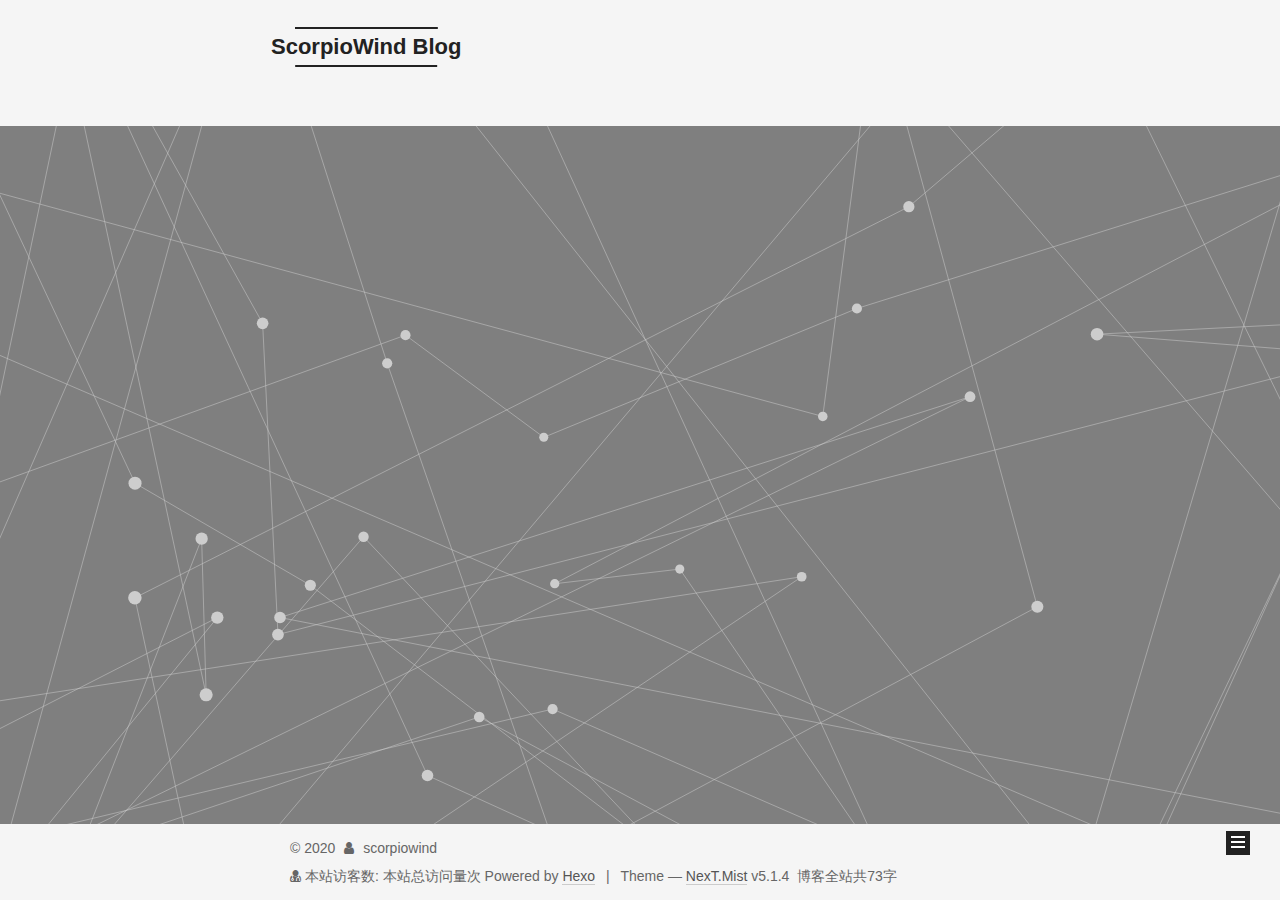
==== commit 1ad10996: "Site updated: 2020-04-26 14:29:31" ====
--- a/archives/index.html
+++ b/archives/index.html
@@ -430,7 +430,7 @@
 
     <footer id="footer" class="footer">
       <div class="footer-inner">
-        <script async src="https://dn-lbstatics.qbox.me/busuanzi/2.3/busuanzi.pure.mini.js"></script>
+        <script async src="https://busuanzi.ibruce.info/busuanzi/2.3/busuanzi.pure.mini.js"></script>
 <div class="copyright">&copy; <span itemprop="copyrightYear">2020</span>
   <span class="with-love">
     <i class="fa fa-user"></i>
